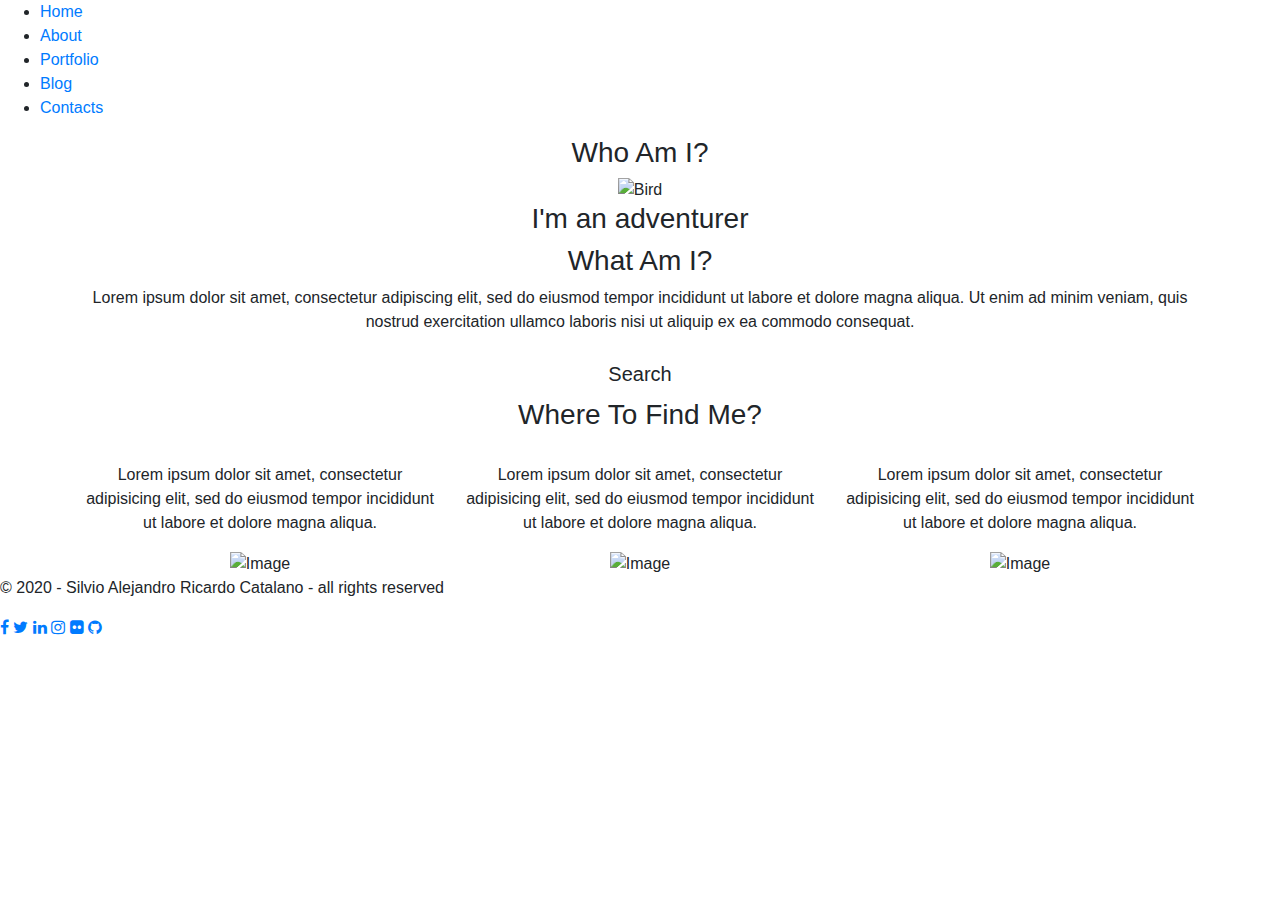
==== about.html @ 4b687bae "Added home, about, blog and contacts" ====
<!DOCTYPE html>
<html lang="en">
<head>
  <title>About - Silvio Alejandro's blog</title>
  <meta charset="utf-8">
  <meta name="viewport" content="width=device-width, initial-scale=1">
  <link rel="stylesheet" href="https://maxcdn.bootstrapcdn.com/bootstrap/4.4.1/css/bootstrap.min.css">
  <script src="https://ajax.googleapis.com/ajax/libs/jquery/3.4.1/jquery.min.js"></script>
  <script src="https://cdnjs.cloudflare.com/ajax/libs/popper.js/1.16.0/umd/popper.min.js"></script>
  <script src="https://maxcdn.bootstrapcdn.com/bootstrap/4.4.1/js/bootstrap.min.js"></script>
  <link rel="stylesheet" href="https://cdnjs.cloudflare.com/ajax/libs/font-awesome/4.7.0/css/font-awesome.min.css">
  <link rel="stylesheet" href="../alcat984.github.io/index.css">
  
</head>
<body>
 <!-- Navigation-->
 <ul class="navigation">
    <li><a href="../alcat984.github.io/home.html">Home</a></li>
    <li><a href="../alcat984.github.io/about.html">About</a></li>
    <li><a href="../alcat984.github.io/portfolio.html">Portfolio</a></li>
    <li><a href="../alcat984.github.io/blog.html">Blog</a></li>
    <li><a href="../alcat984.github.io/contacts.html">Contacts</a></li>
  </ul>
<!-- / Navigation-->

<!-- About box -->
    <!-- First Container -->
<div class="container text-center">
    <h3 class="margin">Who Am I?</h3>
    <img src="bird.jpg" class="img-responsive img-circle margin" style="display:inline" alt="Bird" width="350" height="350">
    <h3>I'm an adventurer</h3>
  </div>
  
  <!-- Second Container -->
  <div class="container text-center">
    <h3 class="margin">What Am I?</h3>
    <p>Lorem ipsum dolor sit amet, consectetur adipiscing elit, sed do eiusmod tempor incididunt ut labore et dolore magna aliqua. Ut enim ad minim veniam, quis nostrud exercitation ullamco laboris nisi ut aliquip ex ea commodo consequat. </p>
    <a href="#" class="btn btn-default btn-lg">
      <span class="glyphicon glyphicon-search"></span> Search
    </a>
  </div>
  
  <!-- Third Container (Grid) -->
  <div class="container text-center">    
    <h3 class="margin">Where To Find Me?</h3><br>
    <div class="row">
      <div class="col-sm-4">
        <p>Lorem ipsum dolor sit amet, consectetur adipisicing elit, sed do eiusmod tempor incididunt ut labore et dolore magna aliqua.</p>
        <img src="birds1.jpg" class="img-responsive margin" style="width:100%" alt="Image">
      </div>
      <div class="col-sm-4"> 
        <p>Lorem ipsum dolor sit amet, consectetur adipisicing elit, sed do eiusmod tempor incididunt ut labore et dolore magna aliqua.</p>
        <img src="birds2.jpg" class="img-responsive margin" style="width:100%" alt="Image">
      </div>
      <div class="col-sm-4"> 
        <p>Lorem ipsum dolor sit amet, consectetur adipisicing elit, sed do eiusmod tempor incididunt ut labore et dolore magna aliqua.</p>
        <img src="birds3.jpg" class="img-responsive margin" style="width:100%" alt="Image">
      </div>
    </div>
  </div>
  
<!-- About box end -->

<!--  Footer -->
<footer class="footer">
    <p>© 2020 - Silvio Alejandro Ricardo Catalano - all rights reserved</p>
     <!-- Add font awesome icons -->
     <a href="https://www.facebook.com/silvio.a.catalano" target="_blank"><i class="fa fa-facebook"></i></a>
     <a href="https://twitter.com/silvioacatalano" target="_blank"><i class="fa fa-twitter"></i></a>  
     <a href="https://www.linkedin.com/in/silvio-alejandro-r-catalano-garcia-bb336314/" target="_blank"><i class="fa fa-linkedin"></i></a>
     <a href="https://www.instagram.com/silvioalejandrocatalano/" target="_blank"><i class="fa fa-instagram"></i></a>
     <a href="https://www.flickr.com/photos/137336355@N03/with/28581135951/" target="_blank"><i class="fa fa-flickr"></i></a>
     <a href="https://github.com/alcat984" target="_blank"><i class="fa fa-github"></i></a>
  </footer>
<!--  / Footer -->
  </div>
</body>
</html>
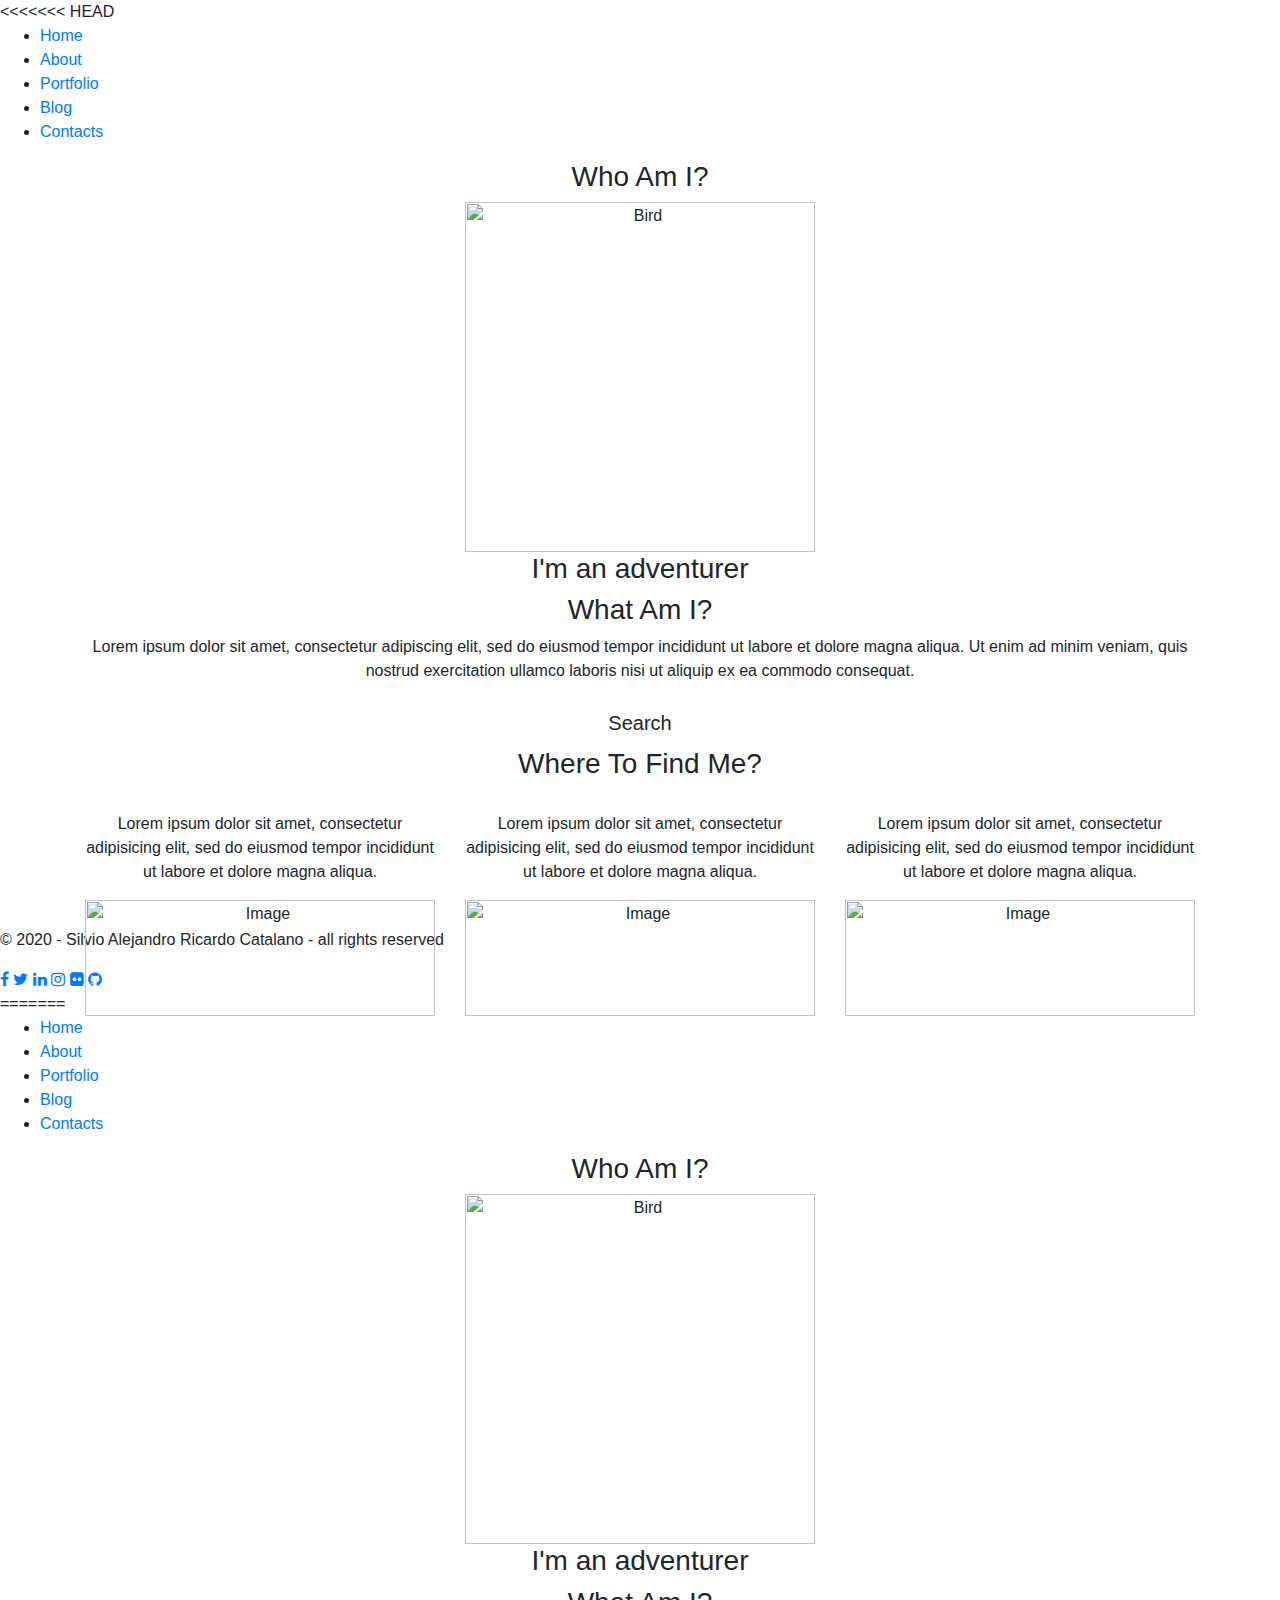
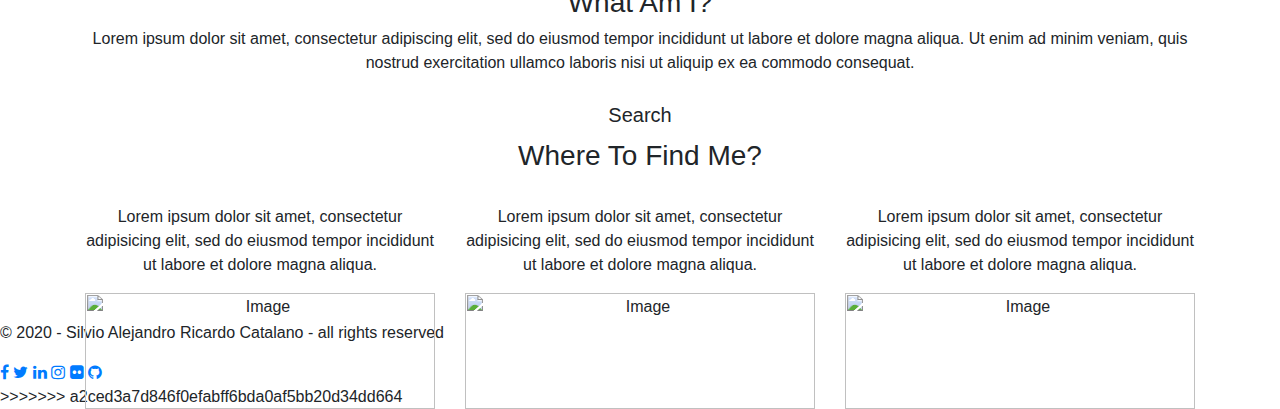
==== commit fdc8bd08: "adding bs4" ====
--- a/about.html
+++ b/about.html
@@ -1,3 +1,84 @@
+<<<<<<< HEAD
+<!DOCTYPE html>
+<html lang="en">
+<head>
+  <title>About - Silvio Alejandro's blog</title>
+  <meta charset="utf-8">
+  <meta name="viewport" content="width=device-width, initial-scale=1">
+  <link rel="stylesheet" href="https://maxcdn.bootstrapcdn.com/bootstrap/4.4.1/css/bootstrap.min.css">
+  <script src="https://ajax.googleapis.com/ajax/libs/jquery/3.4.1/jquery.min.js"></script>
+  <script src="https://cdnjs.cloudflare.com/ajax/libs/popper.js/1.16.0/umd/popper.min.js"></script>
+  <script src="https://maxcdn.bootstrapcdn.com/bootstrap/4.4.1/js/bootstrap.min.js"></script>
+  <link rel="stylesheet" href="https://cdnjs.cloudflare.com/ajax/libs/font-awesome/4.7.0/css/font-awesome.min.css">
+  <link rel="stylesheet" href="../alcat984.github.io/index.css">
+  
+</head>
+<body>
+ <!-- Navigation-->
+ <ul class="navigation">
+    <li><a href="../alcat984.github.io/home.html">Home</a></li>
+    <li><a href="../alcat984.github.io/about.html">About</a></li>
+    <li><a href="../alcat984.github.io/portfolio.html">Portfolio</a></li>
+    <li><a href="../alcat984.github.io/blog.html">Blog</a></li>
+    <li><a href="../alcat984.github.io/contacts.html">Contacts</a></li>
+  </ul>
+<!-- / Navigation-->
+
+<!-- About box -->
+    <!-- First Container -->
+<div class="container text-center">
+    <h3 class="margin">Who Am I?</h3>
+    <img src="bird.jpg" class="img-responsive img-circle margin" style="display:inline" alt="Bird" width="350" height="350">
+    <h3>I'm an adventurer</h3>
+  </div>
+  
+  <!-- Second Container -->
+  <div class="container text-center">
+    <h3 class="margin">What Am I?</h3>
+    <p>Lorem ipsum dolor sit amet, consectetur adipiscing elit, sed do eiusmod tempor incididunt ut labore et dolore magna aliqua. Ut enim ad minim veniam, quis nostrud exercitation ullamco laboris nisi ut aliquip ex ea commodo consequat. </p>
+    <a href="#" class="btn btn-default btn-lg">
+      <span class="glyphicon glyphicon-search"></span> Search
+    </a>
+  </div>
+  
+  <!-- Third Container (Grid) -->
+  <div class="container text-center">    
+    <h3 class="margin">Where To Find Me?</h3><br>
+    <div class="row">
+      <div class="col-sm-4">
+        <p>Lorem ipsum dolor sit amet, consectetur adipisicing elit, sed do eiusmod tempor incididunt ut labore et dolore magna aliqua.</p>
+        <img src="birds1.jpg" class="img-responsive margin" style="width:100%" alt="Image">
+      </div>
+      <div class="col-sm-4"> 
+        <p>Lorem ipsum dolor sit amet, consectetur adipisicing elit, sed do eiusmod tempor incididunt ut labore et dolore magna aliqua.</p>
+        <img src="birds2.jpg" class="img-responsive margin" style="width:100%" alt="Image">
+      </div>
+      <div class="col-sm-4"> 
+        <p>Lorem ipsum dolor sit amet, consectetur adipisicing elit, sed do eiusmod tempor incididunt ut labore et dolore magna aliqua.</p>
+        <img src="birds3.jpg" class="img-responsive margin" style="width:100%" alt="Image">
+      </div>
+    </div>
+  </div>
+  
+<!-- About box end -->
+
+<!--  Footer -->
+<footer class="footer">
+    <p>© 2020 - Silvio Alejandro Ricardo Catalano - all rights reserved</p>
+     <!-- Add font awesome icons -->
+     <a href="https://www.facebook.com/silvio.a.catalano" target="_blank"><i class="fa fa-facebook"></i></a>
+     <a href="https://twitter.com/silvioacatalano" target="_blank"><i class="fa fa-twitter"></i></a>  
+     <a href="https://www.linkedin.com/in/silvio-alejandro-r-catalano-garcia-bb336314/" target="_blank"><i class="fa fa-linkedin"></i></a>
+     <a href="https://www.instagram.com/silvioalejandrocatalano/" target="_blank"><i class="fa fa-instagram"></i></a>
+     <a href="https://www.flickr.com/photos/137336355@N03/with/28581135951/" target="_blank"><i class="fa fa-flickr"></i></a>
+     <a href="https://github.com/alcat984" target="_blank"><i class="fa fa-github"></i></a>
+  </footer>
+<!--  / Footer -->
+  </div>
+</body>
+</html>
+
+=======
 <!DOCTYPE html>
 <html lang="en">
 <head>
@@ -77,3 +158,4 @@
 </body>
 </html>
 
+>>>>>>> a2ced3a7d846f0efabff6bda0af5bb20d34dd664
